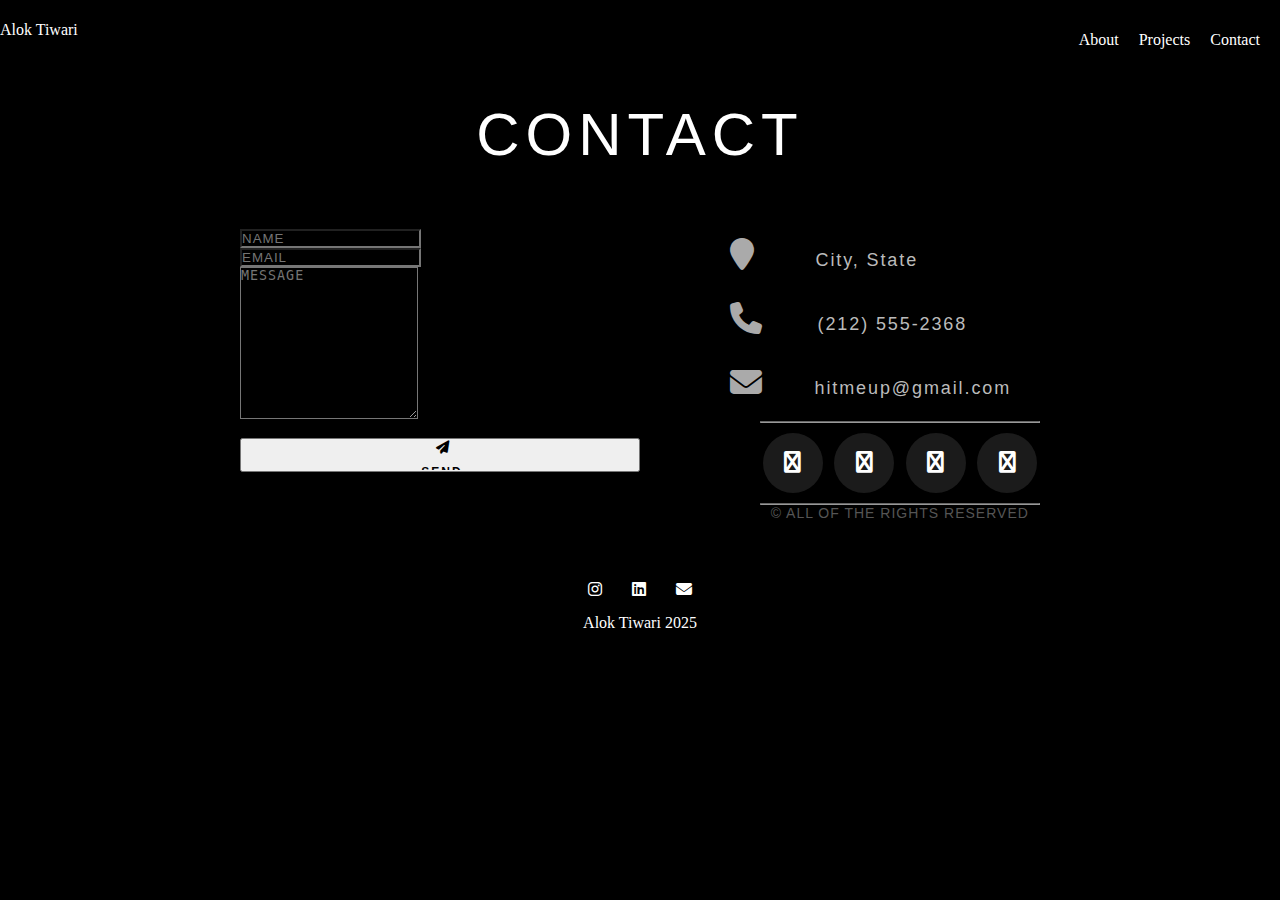
==== contact.html @ 7c9b97ea "add all final initial time" ====
<!doctype html>
<html lang="en">

<head>
    <!-- Required meta tags -->
    <meta charset="utf-8">
    <meta name="viewport" content="width=device-width, initial-scale=1">

    <!-- Bootstrap CSS -->
    <link href="https://cdn.jsdelivr.net/npm/bootstrap@5.0.2/dist/css/bootstrap.min.css" rel="stylesheet"
        integrity="sha384-EVSTQN3/azprG1Anm3QDgpJLIm9Nao0Yz1ztcQTwFspd3yD65VohhpuuCOmLASjC" crossorigin="anonymous">

    <!-- Main css -->
    <link rel="stylesheet" href="./assets/css/style.css">
    <link rel="stylesheet" href="./assets/css/contact.css">

    <link rel="stylesheet" href="https://cdnjs.cloudflare.com/ajax/libs/font-awesome/6.7.2/css/all.min.css"
        integrity="sha512-Evv84Mr4kqVGRNSgIGL/F/aIDqQb7xQ2vcrdIwxfjThSH8CSR7PBEakCr51Ck+w+/U6swU2Im1vVX0SVk9ABhg=="
        crossorigin="anonymous" referrerpolicy="no-referrer" />

    <title>Alok Tiwari | About</title>
</head>

<body>
    <!-- start top section -->
    <nav class="container">
        <div class="brand-name">
            <a href="./index.html">Alok Tiwari</a>
        </div>
        <div class="site-menu">
            <ul>
                <li><a href="./index.html">About</a></li>
                <li><a href="#">Projects</a></li>
                <li><a href="contact.html">Contact</a></li>
            </ul>
        </div>
    </nav>
    <!-- End top section -->

    <!-- start main section -->
    <section id="contact">
  
        <h1 class="section-header">Contact</h1>
        
        <div class="contact-wrapper">
        
        <!-- Left contact page --> 
          
          <form id="contact-form" class="form-horizontal" role="form">
             
            <div class="form-group">
              <div class="col-sm-12">
                <input type="text" class="form-control" id="name" placeholder="NAME" name="name" value="" required>
              </div>
            </div>
      
            <div class="form-group">
              <div class="col-sm-12">
                <input type="email" class="form-control" id="email" placeholder="EMAIL" name="email" value="" required>
              </div>
            </div>
      
            <textarea class="form-control" rows="10" placeholder="MESSAGE" name="message" required></textarea>
            
            <button class="btn btn-primary send-button" id="submit" type="submit" value="SEND">
              <div class="alt-send-button">
                <i class="fa fa-paper-plane"></i><span class="send-text">SEND</span>
              </div>
            
            </button>
            
          </form>
          
        <!-- Left contact page --> 
          
            <div class="direct-contact-container">
      
              <ul class="contact-list">
                <li class="list-item"><i class="fa fa-map-marker fa-2x"><span class="contact-text place">City, State</span></i></li>
                
                <li class="list-item"><i class="fa fa-phone fa-2x"><span class="contact-text phone"><a href="tel:1-212-555-5555" title="Give me a call">(212) 555-2368</a></span></i></li>
                
                <li class="list-item"><i class="fa fa-envelope fa-2x"><span class="contact-text gmail"><a href="mailto:#" title="Send me an email">hitmeup@gmail.com</a></span></i></li>
                
              </ul>
      
              <hr>
              <ul class="social-media-list">
                <li><a href="#" target="_blank" class="contact-icon">
                  <i class="fa fa-github" aria-hidden="true"></i></a>
                </li>
                <li><a href="#" target="_blank" class="contact-icon">
                  <i class="fa fa-codepen" aria-hidden="true"></i></a>
                </li>
                <li><a href="#" target="_blank" class="contact-icon">
                  <i class="fa fa-twitter" aria-hidden="true"></i></a>
                </li>
                <li><a href="#" target="_blank" class="contact-icon">
                  <i class="fa fa-instagram" aria-hidden="true"></i></a>
                </li>       
              </ul>
              <hr>
      
              <div class="copyright">&copy; ALL OF THE RIGHTS RESERVED</div>
      
            </div>
          
        </div>
        
      </section>
    <footer>
        <div class="footer-content">
            <div class="social-icon">
                <div class="instagram-icon">
                    <i class="fa-brands fa-instagram"></i>
                </div>
                <div class="linkedin-icon">
                    <i class="fa-brands fa-linkedin"></i>
                </div>
                <div class="email-icon">
                    <i class="fa-solid fa-envelope"></i>
                </div>
            </div>
            <div class="footer-text">
                        <p>Alok Tiwari 2025</p>
                    </div>
        </div>

    </footer>

    <!-- Option 1: Bootstrap Bundle with Popper -->
    <script src="https://cdn.jsdelivr.net/npm/bootstrap@5.0.2/dist/js/bootstrap.bundle.min.js"
        integrity="sha384-MrcW6ZMFYlzcLA8Nl+NtUVF0sA7MsXsP1UyJoMp4YLEuNSfAP+JcXn/tWtIaxVXM"
        crossorigin="anonymous"></script>
</body>

</html>
---- assets/css/style.css ----
@import url('./reset.css');
@import url('./main.css');
@import url('./media.css');
---- assets/css/contact.css ----
body {
    margin: 0;
    padding: 0;
    background-color: #000;
    padding-bottom: 100px;
    color: white;
  }
  a{
    color: white;
  }
  #contact {
    width: 100%;
    height: 100%;
  }
  
  .section-header {
    text-align: center;
    margin: 0 auto;
    padding: 40px 0;
    font: 300 60px 'Oswald', sans-serif;
    color: #fff;
    text-transform: uppercase;
    letter-spacing: 6px;
  }
  
  .contact-wrapper {
    display: flex;
    flex-direction: row;
    justify-content: space-between;
    margin: 0 auto;
    padding: 20px;
    position: relative;
    max-width: 840px;
  }
  
  /* Left contact page */
  .form-horizontal {
    /*float: left;*/
    max-width: 400px;
    font-family: 'Lato';
    font-weight: 400;
  }
  
  .form-control, 
  textarea {
    max-width: 400px;
    background-color: #000;
    color: #fff;
    letter-spacing: 1px;
  }
  
  .send-button {
    margin-top: 15px;
    height: 34px;
    width: 400px;
    overflow: hidden;
    transition: all .2s ease-in-out;
  }
  
  .alt-send-button {
    width: 400px;
    height: 34px;
    transition: all .2s ease-in-out;
  }
  
  .send-text {
    display: block;
    margin-top: 10px;
    font: 700 12px 'Lato', sans-serif;
    letter-spacing: 2px;
  }
  
  .alt-send-button:hover {
    transform: translate3d(0px, -29px, 0px);
  }
  
  /* Begin Right Contact Page */
  .direct-contact-container {
    max-width: 400px;
  }
  
  /* Location, Phone, Email Section */
  .contact-list {
    list-style-type: none;
    margin-left: -30px;
    padding-right: 20px;
  }
  
  .list-item {
    line-height: 4;
    color: #aaa;
  }
  
  .contact-text {
    font: 300 18px 'Lato', sans-serif;
    letter-spacing: 1.9px;
    color: #bbb;
  }
  
  .place {
    margin-left: 62px;
  }
  
  .phone {
    margin-left: 56px;
  }
  
  .gmail {
    margin-left: 53px;
  }
  
  .contact-text a {
    color: #bbb;
    text-decoration: none;
    transition-duration: 0.2s;
  }
  
  .contact-text a:hover {
    color: #fff;
    text-decoration: none;
  }
  
  
  /* Social Media Icons */
  .social-media-list {
    position: relative;
    font-size: 22px;
    text-align: center;
    width: 100%;
    margin: 0 auto;
    padding: 0;
  }
  
  .social-media-list li a {
    color: #fff;
  }
  
  .social-media-list li {
    position: relative; 
    display: inline-block;
    height: 60px;
    width: 60px;
    margin: 10px 3px;
    line-height: 60px;
    border-radius: 50%;
    color: #fff;
    background-color: rgb(27,27,27);
    cursor: pointer; 
    transition: all .2s ease-in-out;
  }
  
  .social-media-list li:after {
    content: '';
    position: absolute;
    top: 0;
    left: 0;
    width: 60px;
    height: 60px;
    line-height: 60px;
    border-radius: 50%;
    opacity: 0;
    box-shadow: 0 0 0 1px #fff;
    transition: all .2s ease-in-out;
  }
  
  .social-media-list li:hover {
    background-color: #fff; 
  }
  
  .social-media-list li:hover:after {
    opacity: 1;  
    transform: scale(1.12);
    transition-timing-function: cubic-bezier(0.37,0.74,0.15,1.65);
  }
  
  .social-media-list li:hover a {
    color: #000;
  }
  
  .copyright {
    font: 200 14px 'Oswald', sans-serif;
    color: #555;
    letter-spacing: 1px;
    text-align: center;
  }
  
  hr {
    border-color: rgba(255,255,255,.6);
  }
  
  /* Begin Media Queries*/
  @media screen and (max-width: 850px) {
    .contact-wrapper {
      display: flex;
      flex-direction: column;
    }
    .direct-contact-container, .form-horizontal {
      margin: 0 auto;
    }  
    
    .direct-contact-container {
      margin-top: 60px;
      max-width: 300px;
    }    
    .social-media-list li {
      height: 60px;
      width: 60px;
      line-height: 60px;
    }
    .social-media-list li:after {
      width: 60px;
      height: 60px;
      line-height: 60px;
    }
  }
  
  @media screen and (max-width: 569px) {
  
    .direct-contact-container, .form-wrapper {
      float: none;
      margin: 0 auto;
    }  
    .form-control, textarea {
      
      margin: 0 auto;
    }
   
    
    .name, .email, textarea {
      width: 280px;
    } 
    
    .direct-contact-container {
      margin-top: 60px;
      max-width: 280px;
    }  
    .social-media-list {
      left: 0;
    }
    .social-media-list li {
      height: 55px;
      width: 55px;
      line-height: 55px;
      font-size: 2rem;
    }
    .social-media-list li:after {
      width: 55px;
      height: 55px;
      line-height: 55px;
    }
    
  }
  
  @media screen and (max-width: 410px) {
    .send-button {
      width: 99%;
    }
  }
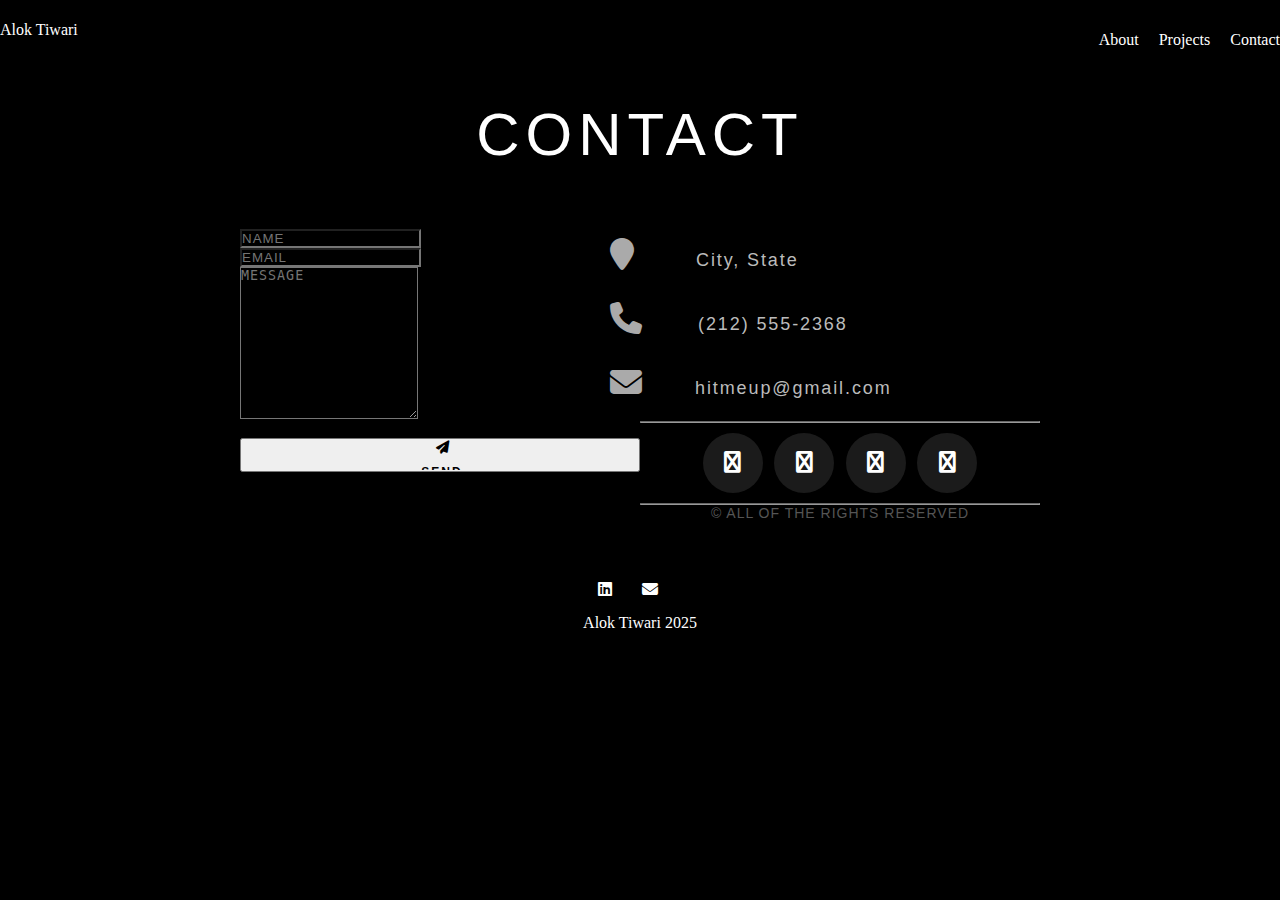
==== commit d7076ffe: "add my profile photo" ====
--- a/contact.html
+++ b/contact.html
@@ -38,7 +38,7 @@
     <!-- End top section -->
 
     <!-- start main section -->
-    <section id="contact">
+    <section class="container p-4" id="contact">
   
         <h1 class="section-header">Contact</h1>
         
@@ -73,7 +73,7 @@
           
         <!-- Left contact page --> 
           
-            <div class="direct-contact-container">
+            <div class="container direct-contact-container">
       
               <ul class="contact-list">
                 <li class="list-item"><i class="fa fa-map-marker fa-2x"><span class="contact-text place">City, State</span></i></li>
@@ -111,14 +111,15 @@
     <footer>
         <div class="footer-content">
             <div class="social-icon">
-                <div class="instagram-icon">
-                    <i class="fa-brands fa-instagram"></i>
-                </div>
                 <div class="linkedin-icon">
+                <a href="www.linkedin.com/in/alokt1994">
                     <i class="fa-brands fa-linkedin"></i>
+                </a>
                 </div>
                 <div class="email-icon">
+                   <a href="mailto:alokt1994@gmail.com"> 
                     <i class="fa-solid fa-envelope"></i>
+                </a>
                 </div>
             </div>
             <div class="footer-text">
--- a/assets/css/contact.css
+++ b/assets/css/contact.css
@@ -8,10 +8,13 @@
   a{
     color: white;
   }
-  #contact {
+  .container{
+    width: 100%;
+  }
+  /* #contact {
     width: 100%;
     height: 100%;
-  }
+  } */
   
   .section-header {
     text-align: center;
